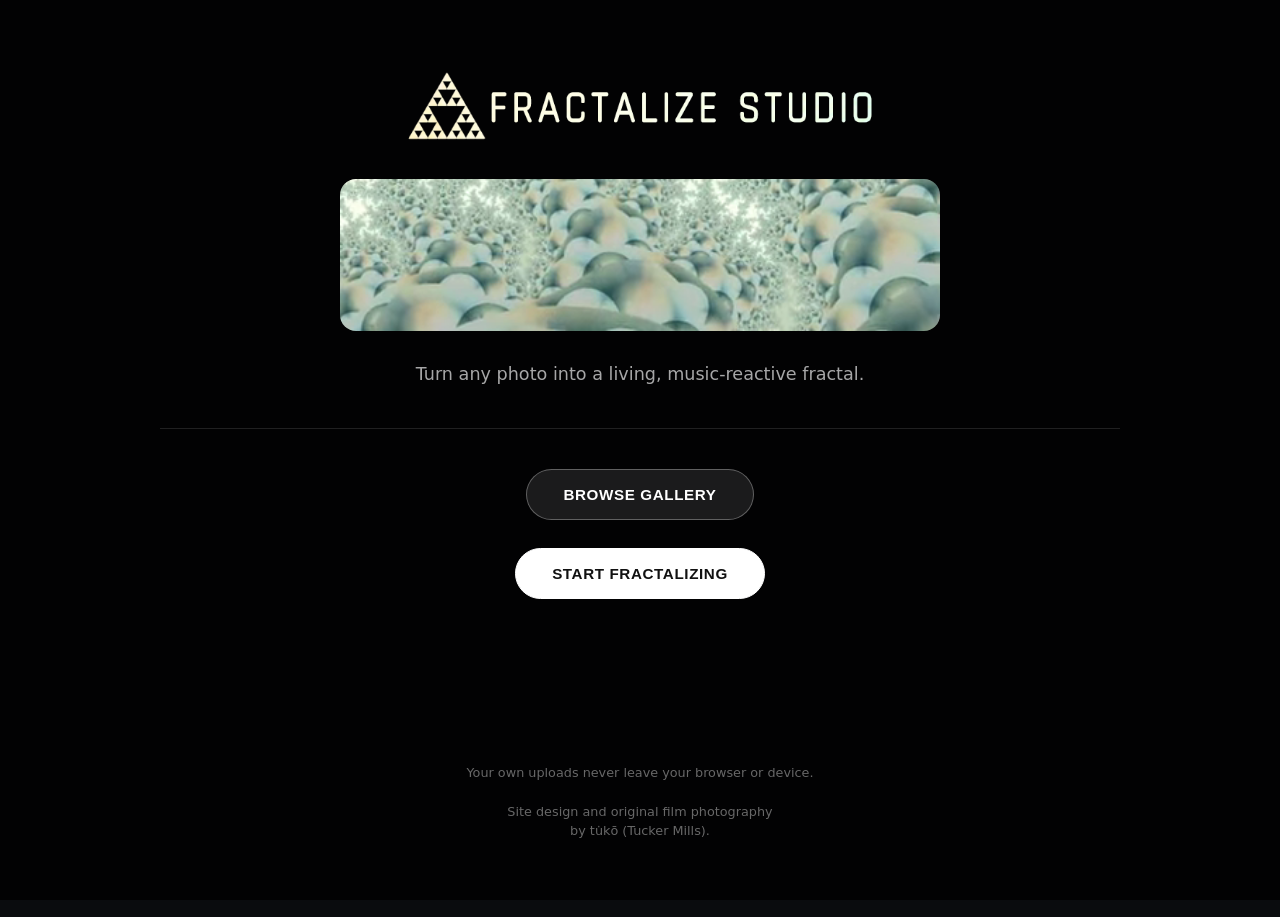
==== index.html @ 81f5b85e "Bump fractalize-core: fix tutorial spotlight hole click-blocking bug Co-Authored-By: Claude Sonnet 5" ====
<!DOCTYPE html>
<html lang="en">
<head>
  <meta charset="UTF-8">
  <meta name="viewport" content="width=device-width, initial-scale=1">
  <title>Fractalize Studio</title>
  <meta name="description" content="Turn any photo into a living, music-reactive fractal -- right in your browser.">
  <!-- ?v= cache-busts this page's own styles.css/app.js too, not just
       the fractalize-core submodule's -- both were serving stale
       browser/CDN-cached copies for up to Cache-Control's own 10min
       window after a deploy, same "chicken-and-egg" convention as
       FRACTAL_VERSION in fractalize-core.js: bumped to the current
       commit hash right before each commit that touches either file,
       so it's always one commit behind true HEAD. Worth revisiting
       once this page is more stable and shipping less often. -->
  <link rel="stylesheet" href="styles.css?v=b89acfc">
  <link rel="stylesheet" href="fractalize-core/fractalize-core.css?v=5270f76">
</head>
<body>
  <!-- Fixed full-viewport background -- doesn't animate on its own. Its
       currentTime is driven directly by scroll position instead (see
       app.js), so the fractal advances and rewinds through frames as
       the page scrolls up/down. No autoplay/loop attribute -- app.js
       does briefly play() + immediately pause() it once on load purely
       to prime iOS Safari's decoder (see that comment for why), which
       finishes well before a viewer would ever notice any motion.
       preload="auto" so the whole (short, all-keyframe -- see the
       source's own encoding notes) clip is available to scrub through
       immediately rather than only whatever's buffered so far. The
       80%-black layer above it keeps page text readable against what's
       still a busy, high-contrast image underneath. -->
  <!-- MP4/H.264 only, deliberately not paired with a WebM source like
       the other videos on this page -- the equivalent all-keyframe VP9
       encode (needed so every scroll-driven currentTime write below
       seeks instantly, not just this video's own autoplay/loop case)
       produced a file that Chrome silently refuses to seek in at all
       (currentTime writes are accepted but never take effect). H.264
       MP4 has no such issue and is natively supported everywhere this
       matters anyway, so there's no real fallback need here. -->
  <video class="page-bg-video" data-page-bg-video src="bg-fractal.mp4" muted playsinline preload="auto"></video>
  <div class="page-bg-overlay"></div>

  <!-- Appears once .hero-logo scrolls out of view (see app.js's
       IntersectionObserver) -- a compact reminder of what page you're
       on once the full hero (logo + banner + tagline) has scrolled
       past, same role tuckermills.com's own .site-header plays on its
       non-home pages (hidden on home there since the hero's own start
       buttons already cover navigation -- BROWSE GALLERY/START
       FRACTALIZING do the same job here). Same structural pattern as
       that header otherwise: a pill nav on desktop, collapsing to a
       hamburger dropdown below this page's own 600px breakpoint (see
       styles.css) -- just styled with fractalize.studio's own glass
       language instead of tuckermills.com's. -->
  <nav class="sticky-nav" data-sticky-nav>
    <div class="sticky-nav-inner">
      <span class="sticky-nav-title">FRACTALIZE STUDIO</span>

      <div class="site-nav" data-site-nav>
        <button type="button" class="site-nav-link" data-nav-link="start" aria-current="page">Start</button>
        <button type="button" class="site-nav-link" data-nav-link="gallery">Gallery</button>
      </div>

      <div class="site-nav-hamburger">
        <button type="button" class="site-nav-hamburger-toggle" data-nav-hamburger-toggle aria-haspopup="true" aria-expanded="false" aria-label="Menu">
          <svg xmlns="http://www.w3.org/2000/svg" viewBox="0 0 24 24" width="20px" height="20px" fill="none" stroke="#fff" stroke-width="2" stroke-linecap="round">
            <line x1="3" y1="6" x2="21" y2="6"/><line x1="3" y1="12" x2="21" y2="12"/><line x1="3" y1="18" x2="21" y2="18"/>
          </svg>
        </button>
        <ul class="site-nav-hamburger-menu" data-nav-hamburger-menu hidden>
          <li><button type="button" class="site-nav-link" data-nav-link="start" aria-current="page">Start</button></li>
          <li><button type="button" class="site-nav-link" data-nav-link="gallery">Gallery</button></li>
        </ul>
      </div>
    </div>

    <!-- A second, independent reminder locked directly beneath this
         bar (not overlapping its own text -- see its own comment in
         styles.css) -- shown only once BOTH the [data-live-audio-confirm]
         button above has scrolled fully out of view AND live audio is
         actually active (see app.js's own IntersectionObserver for
         this element), so the "live audio is on" state stays visible
         even once its own button is long since scrolled past. Reuses
         the same [data-audio-waveform] hook every other waveform
         meter on the page does -- see its own comment in styles.css
         for why its stroke reads black here instead of the shared
         loop's own white. -->
    <div class="sticky-audio-banner" data-sticky-audio-banner aria-hidden="true">
      <canvas class="fractal-audio-waveform" data-audio-waveform width="800" height="40"></canvas>
    </div>
  </nav>

  <!-- Everything belonging to the "Start" page -- BROWSE GALLERY hides
       this whole thing (see app.js's showPage) rather than just
       revealing .fractal-gallery alongside it, so the two never render
       at once (a visitor mid-way through START FRACTALIZING used to be
       able to open Gallery and land on both flows stacked together).
       The Gallery page below is the only sibling "page" right now;
       Start (the nav's own link back here, see index.html above) is
       the only way back. -->
  <div class="app-home" data-app-home>
    <!-- Positioned/sized entirely by app.js's updateStepConnector, since
         its two endpoints (➀ in .hero, ➁ in main) live in different
         containers with a disclosure panel that can be open or closed
         between them -- see .step-connector's own comment in styles.css. -->
    <div class="step-connector" data-step-connector hidden aria-hidden="true"></div>

    <header class="hero">
    <h1 class="hero-title"><img class="hero-logo" src="logo.png" alt="Fractalize Studio"></h1>
    <video class="hero-banner" autoplay loop muted playsinline>
      <source src="hero-banner.webm" type="video/webm">
      <source src="hero-banner.mp4" type="video/mp4">
    </video>
    <p class="hero-tagline">Turn any photo into a living, music-reactive fractal.</p>
    <hr class="section-divider">
    <!-- Always visible, above START FRACTALIZING -- unlike that flow,
         this isn't gated behind anything (not wired to anything yet
         either). Same shape as .hero-cta, secondary colors (reuses
         .action-btn-secondary, same composition pattern as a curated
         thumb's own two actions) since this isn't the page's primary
         action. -->
    <button type="button" class="hero-cta action-btn-secondary" data-browse-gallery>BROWSE GALLERY</button>
    <!-- The only live-audio entry point on this page now (an earlier
         always-visible checkbox card lower down was removed once this
         covered the same ground in a more guided way) -- resolve live
         audio FIRST, then pick a photo (see [data-pick-image]/
         .photo-collection below, both hidden until this flow reveals
         them), instead of browsing straight to one. Swaps places with
         the header just below it once clicked (see app.js) -- the
         button IS the entry point, so once .start-panel is open there's
         nothing left for it to do; the header names what's now open in
         its place instead. -->
    <button type="button" class="hero-cta" data-start-fractalizing aria-expanded="false" aria-controls="start-panel">START FRACTALIZING</button>
    <h2 class="start-fractalizing-header" data-start-fractalizing-header hidden>FRACTALIZE SETUP</h2>
    <!-- Shown/hidden together with the header above (see app.js) -- the
         first of two step lines in this flow, ➁ further down. Gets
         .is-current (bigger, white -- see styles.css) while step 1 is
         the one actually in progress -- stays that way through the
         live-audio grant itself, handed off to ➁ only once PICK YOUR
         IMAGE is actually clicked. -->
    <p class="start-fractalizing-step" data-start-fractalizing-step hidden>➀ Check your audio settings</p>
  </header>

  <main>
    <!-- Toggled open by .hero-cta above -- an inline disclosure panel
         (not a popup) so it reads as part of the page's own flow. Its
         own live-audio panel is wired via the exact same
         window.FractalizeCore.wireLiveAudioControls the fractal/
         visualizer's own settings panels use internally, so granting
         access here stays in sync with those (same shared stream) even
         though this is a separate control. The checkbox itself stays
         hidden -- [data-start-panel-live-audio-btn] below is the only
         thing a visitor actually clicks, and app.js drives the
         checkbox programmatically from it. -->
    <section id="start-panel" class="start-panel" data-start-panel hidden aria-label="Start fractalizing">
      <button type="button" class="action-btn start-panel-live-audio-btn" data-start-panel-live-audio-btn>Use Live Audio Input</button>
      <!-- Only shown once live audio is actually active -- toggled
           alongside .fractal-controls-audio-device below (see app.js's
           own liveaudiostatechange listener), not before, since there's
           nothing running yet to stop otherwise. Same secondary color
           treatment BROWSE GALLERY uses (composed the same way, see
           .action-btn-secondary in styles.css), sized like this panel's
           own .action-btn-secondary sibling below rather than that
           button's own larger .hero-cta scale -- this is an in-panel
           control, not the hero's own primary action. Unchecking the
           real checkbox (see app.js) is what actually stops the stream
           -- same shared disableLiveAudio path a real device
           disconnect or another panel's own stop already goes through,
           not a bespoke stop of its own. -->
      <button type="button" class="action-btn action-btn-secondary start-panel-stop-btn" data-start-panel-stop hidden>
        <svg xmlns="http://www.w3.org/2000/svg" height="18px" viewBox="0 -960 960 960" width="18px" fill="#fff"><path d="M320-320h320v-320H320v320ZM480-80q-83 0-156-31.5T197-197q-54-54-85.5-127T80-480q0-83 31.5-156T197-763q54-54 127-85.5T480-880q83 0 156 31.5T763-763q54 54 85.5 127T880-480q0 83-31.5 156T763-197q-54 54-127 85.5T480-80Zm0-80q134 0 227-93t93-227q0-134-93-227t-227-93q-134 0-227 93t-93 227q0 134 93 227t227 93Zm0-320Z"/></svg>
        Stop Live Audio
      </button>
      <p class="live-audio-help-step">① Enable live audio input for music-reactive mode.</p>
      <p class="live-audio-help-step">② Play music over speakers, or use a program like VB-CABLE to route input directly.</p>
      <div data-live-audio-panel>
        <input type="checkbox" data-toggle="liveAudio" hidden>
        <div class="fractal-controls-row fractal-controls-audio-device" hidden>
          <div class="fractal-audio-device-col">
            <label>Input device</label>
            <select class="fractal-controls-select" data-audio-device></select>
            <p class="fractal-controls-audio-status" data-audio-status></p>
          </div>
          <div class="fractal-audio-meter-col">
            <canvas class="fractal-audio-waveform" data-audio-waveform width="200" height="58"></canvas>
          </div>
        </div>
      </div>
      <button type="button" class="action-btn action-btn-secondary start-panel-skip-btn" data-start-panel-skip>Use Without Live Audio</button>
    </section>

    <!-- Shown standalone once PICK YOUR IMAGE is clicked, replacing
         .start-panel itself entirely (see app.js) -- a duplicate of
         that panel's own live-audio button (its text/color copied
         over once at that point, not kept live-synced afterward,
         since the flow's effectively locked in by then) rather than
         extracting the original out of its own card. Minimal margin
         (see styles.css) so ➀/➁ don't end up far apart.
         The canvas is the SAME [data-audio-waveform] hook every other
         waveform meter on the page uses -- fractalize-core.js's shared
         drawWaveforms loop discovers it automatically (it re-queries
         document.querySelectorAll every frame) and draws to it
         whenever live audio is actually active, with no wiring needed
         here. It only ever renders something when this button is
         already green (is-active), since that's the only case the
         loop is running by the time this button is reachable. Text
         moved into its own span since app.js can no longer just set
         the button's textContent directly -- that would wipe out the
         canvas as a sibling. -->
    <button type="button" class="hero-cta" data-live-audio-confirm hidden>
      <canvas class="fractal-audio-waveform" data-audio-waveform width="200" height="58" aria-hidden="true"></canvas>
      <span data-live-audio-confirm-label>Use Live Audio Input</span>
    </button>

    <!-- Shown/hidden together with the header/➀ above (see app.js) --
         underneath .start-panel, right from START FRACTALIZING itself,
         same as ➀: a persistent step-2 label, not gated behind
         finishing step 1 first. Same .start-fractalizing-step styling
         as ➀ so the two read as one matching pair. -->
    <p class="start-fractalizing-step" data-pick-image-step hidden>➁ Pick your image</p>
    <!-- Replaces the line above once "Use Live Audio Input" is clicked
         (see app.js) -- ➁'s own preview text simplifies to just the
         marker now that the row's real control (PICK YOUR IMAGE) is
         what actually names this step. The marker stays pinned to the
         row's own left edge (matching every other step line's own left
         alignment); the button stays centered like every other
         .hero-cta (margin:auto restored in styles.css, since the
         marker being absolutely positioned takes it out of flow rather
         than sharing normal flow with it). Revealing this instead of
         launching straight into a random fractal is what replaces that
         old placeholder behavior: the next step is picking a specific
         photo, not a random one. Stays visible once reached, same as
         ➀ above -- .is-done below (added once the button's own job is
         done) just fades the button out in place, keeping the row's
         height so the marker doesn't jump. -->
    <div class="pick-image-row" data-pick-image-row hidden>
      <p class="start-fractalizing-step" data-pick-image-marker aria-hidden="true">➁</p>
      <button type="button" class="hero-cta" data-pick-image>PICK YOUR IMAGE</button>
    </div>

    <!-- Hidden until [data-pick-image] above is clicked (see app.js) --
         browsing straight to a photo is a second, more deliberate path
         alongside the guided .start-panel flow above, not the page's
         first thing anymore. -->
    <div class="photo-collection" data-photo-collection hidden>
      <!-- Two panels, cross-fading rather than swapped in place -- a
           horizontal slide shipped first, but animated its own height
           alongside the slide itself (the two panels are rarely the
           same height), and that combination read as jumpy/awkward.
           Only one panel is ever [position:relative] (.is-active,
           toggled by app.js) at a time -- that's what makes it the one
           actually in normal flow, so the slider's own height already
           matches it with no JS measuring/animating a height property
           needed. The other stays rendered (see [data-catalog-expanded]
           below, no longer [hidden] itself) but [position:absolute],
           opacity:0 -- overlaid rather than contributing to layout, and
           clipped by .collection-slider's own overflow:hidden if it's
           taller than the active one. Both panels' own opacity
           transitions together, which is the crossfade -- height
           itself just snaps instantly the moment .is-active moves,
           since position isn't something CSS can animate. -->
      <div class="collection-slider" data-collection-slider>
        <div class="collection-slider-panel is-active" data-cards-panel>
          <!-- Card grid: cover photo, name, one-line description --
               shown first. Six collections' worth of photos all laid
               out in full at once (the old layout, one row per
               collection) made this section far too long to be a
               reasonable first landing spot; now only the collection
               actually clicked expands to its own full thumbnail grid,
               in the second panel. Entirely populated by app.js
               (renderCollectionCards), including "Your Uploads" itself,
               so its own cover/description reflect whatever's actually
               saved in IndexedDB right now rather than a static markup
               guess. -->
          <div class="collection-cards" data-collection-cards></div>
        </div>

        <div class="collection-slider-panel" data-expanded-panel>
          <!-- Expanded single-collection view -- this whole panel
               cross-fades into place once a card in the first one is
               actually clicked (see app.js's openUploadsCollection/
               openCuratedCollection). Only one of the two sections
               below is ever shown at a time: [data-uploads-catalog]
               specifically for "Your Uploads" (its own upload/delete
               wiring needs a fixed, always-in-DOM structure, so it's
               toggled here rather than torn down and rebuilt the way
               the curated one below is), [data-curated-expanded] for
               whichever curated collection was actually clicked
               (rebuilt fresh each time, since which one that is
               changes). -->
          <div data-catalog-expanded>
            <button type="button" class="catalog-back-btn" data-catalog-back>← All Collections</button>

            <section class="uploads-catalog" data-uploads-catalog hidden>
              <h2 class="catalog-heading" data-uploads-heading>Your Uploads</h2>
              <p class="uploads-catalog-note">Your own uploads never leave your browser or device.</p>
              <div class="catalog-row" data-uploads-row>
                <label class="catalog-thumb catalog-add-thumb" for="uploads-add-input" aria-label="Add photos">
                  <svg xmlns="http://www.w3.org/2000/svg" viewBox="0 -960 960 960" width="28px" height="28px" fill="#e3e3e3">
                    <path d="M440-440H200v-80h240v-240h80v240h240v80H520v240h-80v-240Z"/>
                  </svg>
                  <input type="file" id="uploads-add-input" accept="image/*" multiple data-uploads-add-input hidden>
                </label>
              </div>
            </section>

            <section class="catalog" data-curated-expanded hidden>
              <h2 class="catalog-heading" data-curated-expanded-heading></h2>
              <div class="catalog-row" data-curated-expanded-row></div>
            </section>
          </div>
        </div>
      </div>
    </div>
  </main>
  </div>

  <!-- BROWSE GALLERY's own destination (see app.js) -- a plain showcase
       of finished fractal art, unlike .photo-collection above (which
       picks a SOURCE photo to fractalize). Hidden until first opened,
       same as every other section on this page that isn't there from
       the start -- stays revealed afterward rather than hiding itself
       again once you scroll away, same "additive reveal" convention
       .photo-collection/.start-panel already use. -->
  <section class="fractal-gallery" data-fractal-gallery hidden>
    <h2 class="fractal-gallery-title">GALLERY</h2>
    <div class="fractal-gallery-list">
      <figure class="fractal-gallery-item">
        <figcaption class="fractal-gallery-item-title">CAMELLIA</figcaption>
        <img
          class="fractal-gallery-item-img"
          src="https://www.tuckermills.com/Images/Fractal%20Gallery/camellia-fractal-sample.png"
          alt="Camellia fractal sample"
          loading="lazy"
          decoding="async"
          data-gallery-img
          tabindex="0"
          role="button"
          aria-label="Open Camellia fractal sample full size"
        >
      </figure>
    </div>
  </section>

  <footer class="site-footer">
    <p>Your own uploads never leave your browser or device.<br><br>Site design and original film photography<br>by tu̇kō (Tucker Mills).</p>
  </footer>

  <!-- Tap-to-open preview: replaces the old always-visible small
       Fractal/Visualize buttons on each thumb (see app.js's
       openPhotoPreview/renderCuratedThumb/renderUploadThumb). A single
       shared overlay, reused for every thumb -- opened with whichever
       photo was actually tapped. Each action's own icon span starts
       empty; app.js fills it with FRACTAL_ICON/VISUALIZE_ICON at
       startup so the icon path data lives in one place, not duplicated
       here -- the label text sits outside that span so refilling the
       icon on startup never wipes it. -->
  <div class="photo-preview-overlay" data-photo-preview hidden>
    <div class="photo-preview-frame">
      <img class="photo-preview-img" data-photo-preview-img alt="">
      <button type="button" class="photo-preview-action photo-preview-action-top" data-photo-preview-fractal aria-label="Open as fractal">
        <span class="photo-preview-action-icon" data-photo-preview-fractal-icon></span>
        <span class="photo-preview-action-label">Fractalize</span>
      </button>
      <button type="button" class="photo-preview-action photo-preview-action-bottom" data-photo-preview-visualize aria-label="Visualize to music">
        <span class="photo-preview-action-icon" data-photo-preview-visualize-icon></span>
        <span class="photo-preview-action-label">Liquid Rippler</span>
      </button>
      <button type="button" class="photo-preview-close" data-photo-preview-close aria-label="Close preview">&times;</button>
    </div>
  </div>

  <!-- Gallery's own lightbox -- a plain full-size view, not the tap
       popup above (no Fractalize/Liquid Rippler actions here, since
       these ARE the finished fractal art, not a source photo to open
       either overlay on). Same backdrop-click-to-close pattern as
       every other overlay on this page. -->
  <div class="gallery-lightbox" data-gallery-lightbox hidden>
    <button type="button" class="gallery-lightbox-close" data-gallery-lightbox-close aria-label="Close">&times;</button>
    <img class="gallery-lightbox-img" data-gallery-lightbox-img alt="">
  </div>

  <script src="photo-catalog.js"></script>
  <script src="relay-config.js?v=1"></script>
  <script src="fractalize-core/fractalize-core.js?v=5270f76"></script>
  <script src="app.js?v=d47c5a4"></script>
</body>
</html>
---- styles.css ----
/* Fractalize Studio -- a standalone product, so its own look rather than
   a copy of tuckermills.com's. Kept close to the fractal engine's own
   dark-glass aesthetic (rgba(255,255,255,0.1) panels, translucent white
   borders) since that IS the product here -- the page around it should
   read as the same family, not a different app that happens to link to
   it. No webfont, matching this project's existing convention of relying
   on the OS/browser's own system-ui stack. */

* {
  box-sizing: border-box;
}

html {
  background: #0a0c0e;
}

/* No background-color of its OWN -- html's background above already
   covers the canvas as a fallback, and .page-bg-video/.page-bg-overlay
   (fixed, negative z-index, see below) need body to stay transparent:
   since html already declares a background explicitly, the HTML5
   canvas-background-propagation rule doesn't kick in, so a background
   set here would paint as an ordinary in-flow element background --
   which paints AFTER (on top of, hiding) any negative-z-index child of
   body, defeating the whole point of putting the scroll-scrubbed
   background behind everything else. */
html,
body {
  margin: 0;
  padding: 0;
  color: #fff;
}

body {
  font-family: system-ui, sans-serif;
  line-height: 1.5;
  padding: 0 20px;
  /* Sticky-footer layout: body is at least one viewport tall (dvh so
     mobile browser chrome doesn't cause a gap/overscroll), and the
     footer's auto top margin absorbs any leftover space. Short pages
     pin the footer to the window bottom; long pages just flow. */
  min-height: 100vh;
  min-height: 100dvh;
  display: flex;
  flex-direction: column;
}

a {
  color: #fff;
}

/* Scroll-scrubbed background (see app.js) -- fixed to the viewport so
   it stays put while the page itself scrolls over it, sitting at a
   negative z-index so it paints behind ordinary in-flow page content
   without needing to coordinate with any other z-index in this file
   (the sticky nav's 500, the fractal engine's own 3100 -- both still
   correctly land on top of a negative-z-index element regardless). */
.page-bg-video {
  position: fixed;
  inset: 0;
  z-index: -2;
  width: 100%;
  height: 100%;
  object-fit: cover;
}

/* Keeps page text readable over what's still a busy, high-contrast
   background image -- sits directly above the video, still behind
   every normal page element. */
.page-bg-overlay {
  position: fixed;
  inset: 0;
  z-index: -1;
  background: rgba(0, 0, 0, 0.8);
}

.hero {
  /* Same as main's own max-width below, not this box's old 720px --
     centered independently, two different widths meant two different
     left edges on any viewport wide enough for both to hit their cap,
     throwing off .start-fractalizing-header/.start-fractalizing-step's
     own left alignment against .start-panel's. Every child here still
     centers itself the same as before regardless (.hero-logo/
     .hero-banner both cap out well under 720px anyway, .hero-cta
     buttons via their own margin:auto) -- only the newly left-aligned
     text actually reaches further out now, on purpose. */
  max-width: 960px;
  margin: 0 auto;
  /* Top halved (was 96px) -- less space above the logo banner. */
  padding: 48px 0;
  text-align: center;
}

.hero-title {
  /* Up 30% (was 12px) -- more space between the logo and the animated
     banner below it. */
  margin: 0 0 15.6px;
}

/* Replaces the old gradient-text wordmark -- same 1280x300 aspect ratio
   as the source art, scaled down for the hero (clamp keeps it from
   both dwarfing the tagline on mobile and staying too small on a wide
   screen, same spirit as the text title's own clamp() sizing before
   it). */
.hero-logo {
  display: block;
  width: clamp(260px, 60vw, 520px);
  height: auto;
  margin: 0 auto;
}

/* An autoplaying, muted, looping video rather than an actual .gif --
   the source gif played forward-then-reverse (a "boomerang") encoded as
   a real animated GIF came out to 13MB; the identical-looking loop as
   H.264/VP9 video is under 1MB with no palette banding. Built by
   reversing the source clip and concatenating it after itself (ffmpeg
   -filter_complex "split, reverse one half, concat"), so it plays
   through once, plays back in reverse, and repeats via the video's own
   native loop -- no JS needed. */
.hero-banner {
  display: block;
  width: min(100%, 600px);
  /* Bottom up 50% (was 20px) -- more space below the logo banner,
     before the tagline. */
  margin: 0 auto 30px;
  border-radius: 16px;
}

.hero-tagline {
  margin: 0;
  font-size: 1.1rem;
  color: rgba(255, 255, 255, 0.65);
}

/* A plain <hr> reset to a single thin line -- no border-style/height of
   its own to fight with (the default UA <hr> is a 2px inset groove,
   wrong for this dark theme), just the one 1px top border, same
   translucent-white weight borders use throughout this file. */
.section-divider {
  height: 0;
  margin: 40px 0;
  border: none;
  border-top: 1px solid rgba(255, 255, 255, 0.12);
}

/* Same pill shape/color as .action-btn (see below), just bigger --
   this is the hero's own primary call to action, not one of two
   equal-weight choices the way the upload card's pair are. */
.hero-cta {
  appearance: none;
  -webkit-appearance: none;
  display: block;
  margin: 28px auto 0;
  border: 1px solid #fff;
  border-radius: 999px;
  background: #fff;
  color: #111;
  font-size: 0.95rem;
  font-weight: 700;
  letter-spacing: 0.04em;
  padding: 16px 36px;
  cursor: pointer;
  transition: background-color 0.2s ease, transform 0.1s ease;
}

.hero-cta:hover {
  background: rgba(255, 255, 255, 0.85);
}

.hero-cta:active {
  transform: scale(0.97);
}

/* display:block above otherwise beats the browser's own default
   [hidden]{display:none} UA rule at equal specificity -- re-assert it
   explicitly. Reachable via [data-start-fractalizing] itself (see
   index.html/app.js), toggled by script; BROWSE GALLERY reuses
   .hero-cta too but never carries [hidden]. */
.hero-cta[hidden] {
  display: none;
}

/* Swaps places with .hero-cta above once .start-panel opens (see
   app.js) -- margin-top 40px more than the button's own (68px vs
   28px), margin-bottom half what the gap below used to be (this used
   to just be .hero's own 48px bottom padding; 24px here now, the rest
   of that 48px still applies after .start-fractalizing-step below).
   Left-aligned, unlike everything else in this centered hero. No
   [hidden] override needed: unlike .hero-cta, nothing here sets its
   own `display`, so the browser's own [hidden]{display:none} already
   wins outright. scroll-margin-top matches .sticky-nav's own rendered
   height (~57px, rounded up) -- app.js's scrollIntoView({block:'start'})
   would otherwise land this flush with the true viewport top, right
   under that fixed bar (which is already visible by the time a scroll
   this size finishes, since .hero-logo above is long since scrolled
   out of view), hiding the very header it just scrolled to reveal. */
.start-fractalizing-header {
  margin: 68px 0 24px;
  text-align: left;
  scroll-margin-top: 72px;
  font-size: 1.3rem;
  font-weight: 700;
  letter-spacing: 0.04em;
  text-transform: uppercase;
  color: #fff;
}

/* Both of this flow's step lines share this class -- "➀ Check your
   audio settings" and "➁ Pick your image" (later just "➁", see
   .pick-image-row below) -- shown/hidden together (see app.js), both
   as soon as .start-panel opens, not gated behind finishing the other
   first. Left-aligned to match the header and .start-panel. */
.start-fractalizing-step {
  margin: 0;
  text-align: left;
  font-size: 0.95rem;
  color: rgba(255, 255, 255, 0.75);
  /* Matches .start-fractalizing-header's own fix -- app.js scrolls
     directly to ➀ once PICK YOUR IMAGE is clicked, and by then
     .sticky-nav (~57px tall) is already visible, fixed over the true
     viewport top. */
  scroll-margin-top: 72px;
}

/* ➀ specifically (not ➁'s own two forms, which share this same base
   class but live inside main, not .hero) -- it's always the LAST
   child of .hero whenever it's visible, so .hero's own 48px bottom
   padding (meant to give breathing room below whatever IS last there
   in the default, flow-closed state -- untouched on purpose) was
   stacking on top of .start-panel/[data-live-audio-confirm]'s own
   margin-top below, inflating that gap to 64px instead of the
   intended 16px. This negative margin cancels exactly that padding
   for this one case, leaving the gap below ➀ governed purely by
   whatever comes next's own margin-top, same as every other gap in
   this flow. */
[data-start-fractalizing-step] {
  margin-bottom: -48px;
}

/* Whichever step is the one actually in progress right now (see
   app.js) -- bigger and full-white instead of the dimmer default
   above, same idea a numbered wizard's own current-step highlight
   would use. */
.start-fractalizing-step.is-current {
  font-size: calc(0.95rem + 4px);
  color: #fff;
}

/* Added to ➀ once PICK YOUR IMAGE is clicked (see app.js), right
   alongside .is-current handing off to ➁ -- marks step 1 as actually
   finished, not just no-longer-current, in the same positive-state
   color the live-audio buttons use for their own "done" fill. */
.start-fractalizing-step.is-complete {
  color: #eee8ae;
}

/* Replaces [data-pick-image-step]'s full "➁ Pick your image" line once
   "Use Live Audio Input" is clicked (see app.js) -- the marker (reusing
   .start-fractalizing-step above, so .is-current applies here the same
   way) pinned to the row's own left edge, the button still centered
   the way every other .hero-cta is (margin:auto restored below, since
   the marker being absolutely positioned takes it out of flow rather
   than sharing normal flow with it). */
.pick-image-row {
  position: relative;
  /* No top margin of its own (was 28px) -- relies entirely on
     whatever precedes it (.start-panel or [data-live-audio-confirm],
     both 16px margin-bottom) collapsing through, so this gap matches
     every other 16px gap in this flow instead of winning out to 28px
     over that 16px in the collapse. */
  margin: 0;
}

.pick-image-row .start-fractalizing-step {
  position: absolute;
  left: 0;
  top: 50%;
  transform: translateY(-50%);
  margin: 0;
}

/* 36px top (60px, pulled back 24px) -- since .pick-image-row itself
   has no padding/border of its own, this collapses through the row's
   own top edge rather than growing the row's own box, so the marker
   beside it (absolutely positioned, sized to the row) shifts down
   along with the button instead of staying put while the button alone
   moves -- the whole row lands 36px further down, not just this
   button within it. */
.pick-image-row .hero-cta {
  margin: 36px auto 0;
}

/* Added once PICK YOUR IMAGE's own job is done (see app.js) --
   visibility, not [hidden]/display:none, so the row doesn't collapse
   out from under the marker sitting next to it (that marker is
   absolutely positioned, so it doesn't contribute any height of its
   own -- the button normally does). */
.pick-image-row .hero-cta.is-done {
  visibility: hidden;
  pointer-events: none;
}

/* Denotes progress between ➀ and whichever of ➁'s two forms is
   currently showing ([data-pick-image-step]'s full text, or the
   [data-pick-image-marker] alongside PICK YOUR IMAGE once "Use Live
   Audio Input" is clicked) -- only shown once both are simultaneously
   visible (see updateStepConnector in app.js, which also
   positions/sizes this: no ancestor here is a fixed size or shares one
   with both endpoints, so this is JS-measured against each line's own
   getBoundingClientRect() rather than a CSS-only span, and re-measured
   live whenever either endpoint's own size/visibility can change --
   .start-panel's own height while open, .is-current's bigger font,
   ➁'s own text/row swap). Runs from ➀'s own bottom edge to ➁'s own top
   edge, not edge-to-edge of the two lines' full height. Sits absolutely
   against the page itself (no positioned ancestor needed) since its
   two endpoints live in different containers (.hero vs main). */
.step-connector {
  position: absolute;
  width: 0;
  border-left: 2px dotted rgba(255, 255, 255, 0.35);
  pointer-events: none;
}

/* Fixed regardless of body's own side padding (position: fixed sizes
   against the viewport, not an ancestor's padding box) -- hidden by
   default and toggled by app.js's IntersectionObserver on .hero-logo,
   rather than a plain "always sticky" header, since a persistent bar
   sitting on top of the hero's own logo/banner would be redundant with
   what's already right there. */
.sticky-nav {
  position: fixed;
  top: 0;
  left: 0;
  right: 0;
  z-index: 500;
  display: flex;
  align-items: center;
  justify-content: center;
  padding: 16px 20px;
  background: rgba(10, 12, 14, 0.85);
  backdrop-filter: blur(10px);
  -webkit-backdrop-filter: blur(10px);
  border-bottom: 1px solid rgba(255, 255, 255, 0.1);
  opacity: 0;
  transform: translateY(-100%);
  transition: opacity 0.25s ease, transform 0.25s ease;
  pointer-events: none;
}

.sticky-nav.is-visible {
  opacity: 1;
  transform: translateY(0);
  /* The bar's only ever interactive now that it holds real nav links
     (previously just "FRACTALIZE STUDIO" text, so this never mattered)
     -- re-enable clicks once actually visible; the base rule's own
     none keeps it from intercepting anything while still faded/
     off-screen above. */
  pointer-events: auto;
}

/* Constrains the bar's own content to the same 960px column every
   other section on this page uses (see main below), rather than
   letting title/nav spread to the viewport's full width the way
   .sticky-nav itself (a fixed, edge-to-edge bar) needs to for its own
   background/blur to reach both edges. */
.sticky-nav-inner {
  display: flex;
  align-items: center;
  justify-content: space-between;
  gap: 16px;
  width: 100%;
  max-width: 960px;
  margin: 0 auto;
}

.sticky-nav-title {
  font-size: 1rem;
  font-weight: 700;
  letter-spacing: 0.06em;
  color: #fff;
  white-space: nowrap;
}

/* --- Site nav (pills on desktop, hamburger dropdown on mobile) -------- */
/* Same structural pattern as tuckermills.com's own header nav -- a
   row of pill links that collapses into a single hamburger button +
   dropdown below this page's one breakpoint -- styled with this page's
   own glass/pill language (.action-btn-secondary, the fractal
   toolbar's own buttons) instead of copying that site's look. */
.site-nav {
  display: flex;
  align-items: center;
  gap: 8px;
}

.site-nav-link {
  appearance: none;
  -webkit-appearance: none;
  border: 1px solid rgba(255, 255, 255, 0.3);
  border-radius: 999px;
  background: rgba(255, 255, 255, 0.1);
  color: #fff;
  font: inherit;
  font-size: 0.85rem;
  font-weight: 600;
  padding: 8px 16px;
  cursor: pointer;
  transition: background-color 0.2s ease;
}

.site-nav-link:hover {
  background: rgba(255, 255, 255, 0.2);
}

.site-nav-link[aria-current="page"] {
  border-color: #fff;
  background: rgba(255, 255, 255, 0.2);
}

.site-nav-hamburger {
  position: relative;
  display: none;
}

@media (max-width: 600px) {
  .site-nav {
    display: none;
  }

  .site-nav-hamburger {
    display: block;
  }
}

.site-nav-hamburger-toggle {
  appearance: none;
  -webkit-appearance: none;
  display: flex;
  align-items: center;
  justify-content: center;
  width: 36px;
  height: 36px;
  border: 1px solid rgba(255, 255, 255, 0.3);
  border-radius: 8px;
  background: rgba(255, 255, 255, 0.1);
  cursor: pointer;
  transition: background-color 0.2s ease;
}

.site-nav-hamburger-toggle:hover {
  background: rgba(255, 255, 255, 0.2);
}

/* Same glass-sheet language as the fractal toolbar/panels (see
   fractalize-core.css) rather than tuckermills.com's own flat, more
   opaque dropdown -- floats over whatever's scrolled beneath it. */
.site-nav-hamburger-menu {
  position: absolute;
  top: calc(100% + 8px);
  right: 0;
  min-width: 160px;
  list-style: none;
  margin: 0;
  padding: 6px;
  background: rgba(20, 20, 20, 0.92);
  backdrop-filter: blur(10px);
  -webkit-backdrop-filter: blur(10px);
  border: 1px solid rgba(255, 255, 255, 0.15);
  border-radius: 12px;
}

.site-nav-hamburger-menu .site-nav-link {
  display: block;
  width: 100%;
  border: none;
  border-radius: 8px;
  background: transparent;
  text-align: left;
  padding: 10px 12px;
}

.site-nav-hamburger-menu .site-nav-link:hover {
  background: rgba(255, 255, 255, 0.15);
}

.site-nav-hamburger-menu .site-nav-link[aria-current="page"] {
  background: rgba(255, 255, 255, 0.15);
}

.site-nav-hamburger-menu li + li {
  margin-top: 2px;
}

/* A second reminder riding directly below .sticky-nav (see its own
   comment in index.html) -- absolutely positioned against .sticky-nav
   itself (the nearest positioned ancestor) rather than a fixed sibling
   of its own, so it never needs to know that bar's own height
   (intrinsic, not a fixed px value) to line up flush against it.
   top:100% (not bottom:0, which used to sit this INSIDE the nav's own
   box, overlapping "FRACTALIZE STUDIO" itself since the nav is barely
   taller than this banner's own 24px) anchors its own top edge to the
   nav's bottom edge, so it extends downward from there instead --
   locked directly beneath the header, never over it. translateY(-100%)
   when hidden tucks it back up by its own height, out of view (behind
   the now-opaque nav, where it doesn't matter since opacity is 0 too)
   -- .is-visible (toggled by app.js) slides it down to its natural
   resting spot right below. Same positive-state-animated gradient the
   live-audio buttons themselves use (see that keyframes' own comment)
   -- no background-attachment:fixed here the way those buttons' own
   label patch needed, since there's no overlapping sibling of its own
   to stay in sync with. animation runs continuously regardless of
   .is-visible -- cheap (just a repainted gradient, no layout), and
   keeps it already mid-motion instead of restarting fresh every time
   it's revealed. */
.sticky-audio-banner {
  position: absolute;
  left: 0;
  right: 0;
  top: 100%;
  height: 24px;
  background: linear-gradient(-45deg, #b0d1ca, #9dced2, #e0e3c2, #b0d1ca);
  background-size: 400% 400%;
  animation: positive-state-animated 8s ease infinite;
  opacity: 0;
  transform: translateY(-100%);
  transition: opacity 0.25s ease, transform 0.25s ease;
  pointer-events: none;
  overflow: hidden;
}

.sticky-audio-banner.is-visible {
  opacity: 1;
  transform: translateY(0);
}

.sticky-audio-banner .fractal-audio-waveform {
  display: block;
  width: 100%;
  height: 100%;
  /* Same black-on-positive-state look the confirm button's own
     waveform uses -- see its own comment below. */
  filter: invert(1);
}

/* Used inside .start-panel only now (see below) -- an earlier
   always-visible checkbox card of its own, styled with this same
   class, was removed once .start-panel covered the same ground in a
   more guided way. */
.live-audio-help-step {
  margin: 0 0 8px;
  font-size: 0.9rem;
  color: rgba(255, 255, 255, 0.75);
}

.live-audio-help-step:last-of-type {
  margin-bottom: 18px;
}

main {
  max-width: 960px;
  margin: 0 auto 80px;
}

/* --- Buttons ---------------------------------------------------------- */
/* General-purpose pill buttons, not tied to any one section -- used by
   .start-panel's own two buttons and BROWSE GALLERY (composed with
   .hero-cta, see index.html) elsewhere in this file. */

.action-btn {
  appearance: none;
  -webkit-appearance: none;
  border: 1px solid #fff;
  border-radius: 999px;
  background: #fff;
  color: #111;
  font-size: 0.85rem;
  font-weight: 600;
  padding: 10px 18px;
  cursor: pointer;
  transition: background-color 0.2s ease, transform 0.1s ease;
}

.action-btn:hover {
  background: rgba(255, 255, 255, 0.85);
}

.action-btn:active {
  transform: scale(0.97);
}

.action-btn-secondary {
  background: rgba(255, 255, 255, 0.1);
  color: #fff;
  border-color: rgba(255, 255, 255, 0.3);
}

.action-btn-secondary:hover {
  background: rgba(255, 255, 255, 0.2);
}

/* --- Your uploads ------------------------------------------------------- */
/* Reuses .catalog-heading/.catalog-row/.catalog-thumb/.thumb-action below
   verbatim (a grid of thumbnails is a grid of thumbnails, whether the
   src is a curated URL or a blob: URL from IndexedDB), plus its own
   .catalog-add-thumb (also below) for the row's first, permanent "add
   photos" tile -- this page's one upload entry point now (see
   index.html). Only its own bottom margin needed, matching .catalog's,
   to keep the same rhythm of spacing before the curated catalog
   starts. */
.uploads-catalog {
  margin-bottom: 64px;
}

/* --- Curated catalog -------------------------------------------------- */

.catalog-heading {
  font-size: 1.1rem;
  font-weight: 600;
  color: rgba(255, 255, 255, 0.85);
  margin: 0 0 24px;
}

/* Scoped to the Your Uploads heading specifically (not the shared
   .catalog-heading class -- Tuko's Photography's own copy has no note
   under it) -- tighter bottom margin since .uploads-catalog-note now
   sits directly beneath it, carrying its own margin-bottom instead.
   scroll-margin-top matches .start-fractalizing-header's own fix for
   the same reason: app.js scrolls here on PICK YOUR IMAGE, and by then
   .sticky-nav (~57px tall) is already visible, fixed over the true
   viewport top. */
[data-uploads-heading] {
  margin-bottom: 4px;
  scroll-margin-top: 72px;
}

/* Same claim the footer already makes, repeated here since a visitor
   may never scroll that far -- same dim, small treatment as that
   footer text. */
.uploads-catalog-note {
  margin: 0 0 20px;
  font-size: 0.8rem;
  color: rgba(255, 255, 255, 0.4);
}

/* --- Collection cards -> expanded view ---------------------------------- */
/* Landing spot once PICK YOUR IMAGE reveals .photo-collection -- one card
   per collection (cover photo, name, description), rather than every
   collection's own full row of thumbs all at once (too long a scroll with
   six collections' worth of photos). Only the collection actually clicked
   expands to its own full grid -- see .collection-slider below for how. */

/* Two panels (the card grid, then [data-catalog-expanded]), cross-fading
   rather than swapped in place -- position:relative here is what gives
   the absolutely-positioned inactive panel below something to overlay;
   overflow:hidden clips it if it's taller than whichever is active.
   Scroll target once a card (or "All Collections") is clicked (see
   app.js) -- matches every other scroll-margin-top fix in this file,
   for the same reason: .sticky-nav is already visible by the time that
   scroll finishes. */
[data-collection-slider] {
  position: relative;
  overflow: hidden;
  scroll-margin-top: 72px;
}

/* Inactive by default -- absolutely positioned (out of flow, so it
   doesn't affect the slider's own height) and transparent. .is-active
   below (toggled by app.js) is what actually promotes one to
   position:relative, putting it back in normal flow -- since that's
   the only panel now contributing to layout, the slider's own height
   already matches it with no JS measuring a height property needed.
   That promotion happens instantly (position isn't something CSS can
   transition), right as the opacity fade starts -- only the crossfade
   itself animates, not the height. pointer-events:none keeps the
   invisible one from intercepting clicks meant for whatever's under/
   around it. */
.collection-slider-panel {
  position: absolute;
  top: 0;
  left: 0;
  width: 100%;
  opacity: 0;
  transition: opacity 0.3s ease;
  pointer-events: none;
}

.collection-slider-panel.is-active {
  position: relative;
  opacity: 1;
  pointer-events: auto;
}

.collection-cards {
  display: grid;
  grid-template-columns: repeat(auto-fill, minmax(160px, 1fr));
  gap: 16px;
  margin-bottom: 64px;
}

.collection-card {
  appearance: none;
  -webkit-appearance: none;
  display: block;
  width: 100%;
  padding: 0;
  text-align: left;
  border: 1px solid rgba(255, 255, 255, 0.08);
  border-radius: 12px;
  background: rgba(255, 255, 255, 0.03);
  overflow: hidden;
  cursor: pointer;
  transition: border-color 0.2s ease, background-color 0.2s ease;
}

.collection-card:hover {
  border-color: rgba(255, 255, 255, 0.3);
  background: rgba(255, 255, 255, 0.06);
}

.collection-card-cover {
  aspect-ratio: 1;
  background: rgba(255, 255, 255, 0.06);
}

.collection-card-cover img {
  width: 100%;
  height: 100%;
  object-fit: cover;
  display: block;
}

/* Your Uploads before anything's actually been added yet -- the same
   "+" invitation .catalog-add-thumb itself uses below, filling this
   card's own cover slot instead of a whole dedicated tile. */
.collection-card-cover.is-empty {
  display: flex;
  align-items: center;
  justify-content: center;
}

.collection-card-cover-empty {
  font-size: 2rem;
  line-height: 1;
  color: rgba(255, 255, 255, 0.3);
}

.collection-card-name {
  margin: 12px 12px 2px;
  font-size: 0.95rem;
  font-weight: 600;
  color: #fff;
}

.collection-card-description {
  margin: 0 12px 12px;
  font-size: 0.78rem;
  color: rgba(255, 255, 255, 0.5);
}

.catalog-back-btn {
  appearance: none;
  -webkit-appearance: none;
  display: block;
  background: none;
  border: none;
  padding: 0;
  margin-bottom: 24px;
  color: rgba(255, 255, 255, 0.7);
  font-size: 0.85rem;
  font-weight: 600;
  text-decoration: underline;
  cursor: pointer;
}

.catalog-back-btn:hover {
  color: #fff;
}

.catalog-row {
  display: grid;
  grid-template-columns: repeat(auto-fill, minmax(120px, 1fr));
  gap: 12px;
}

.catalog-thumb {
  position: relative;
  aspect-ratio: 1;
  border-radius: 12px;
  overflow: hidden;
  background: rgba(255, 255, 255, 0.06);
  border: 1px solid rgba(255, 255, 255, 0.08);
}

.catalog-thumb img {
  width: 100%;
  height: 100%;
  object-fit: cover;
  display: block;
  cursor: pointer;
}

/* Uploads-only: the one action that isn't "tap the image to preview it"
   (see openPhotoPreview in app.js), so it stays a small standalone button
   in the corner rather than living inside the preview popup. */
.catalog-thumb-delete {
  position: absolute;
  top: 6px;
  right: 6px;
}

.thumb-action {
  appearance: none;
  -webkit-appearance: none;
  width: 30px;
  height: 30px;
  display: flex;
  align-items: center;
  justify-content: center;
  border: none;
  border-radius: 50%;
  background: rgba(255, 255, 255, 0.9);
  cursor: pointer;
  transition: background-color 0.2s ease;
}

.thumb-action:hover {
  background: #fff;
}

/* .catalog-thumb above gives this its size/shape (aspect-ratio, radius,
   overflow) -- these override its plain-fill look with a dashed "empty
   dropzone" treatment instead. Always the row's first tile (see
   index.html), a <label> wrapping its own hidden file input (accept
   multiple) so clicking it opens the file picker with no JS wiring
   needed for that part. */
.catalog-add-thumb {
  display: flex;
  align-items: center;
  justify-content: center;
  border: 2px dashed rgba(255, 255, 255, 0.25);
  background: rgba(255, 255, 255, 0.03);
  cursor: pointer;
  transition: border-color 0.2s ease, background-color 0.2s ease;
}

.catalog-add-thumb:hover {
  border-color: rgba(255, 255, 255, 0.6);
  background: rgba(255, 255, 255, 0.06);
}

.catalog-add-thumb svg {
  opacity: 0.8;
}

/* --- Photo preview popup ------------------------------------------------ */
/* Tap-to-open replacement for the old always-visible small Fractal/
   Visualize buttons on each thumb -- see openPhotoPreview and the
   rewritten renderCuratedThumb/renderUploadThumb in app.js. One shared
   overlay reused for every thumb; z-index sits above .sticky-nav's own
   500 but below the fractal engine's own 3100, since the two are never
   open at the same time regardless. */
.photo-preview-overlay {
  position: fixed;
  inset: 0;
  z-index: 2000;
  display: flex;
  align-items: center;
  justify-content: center;
  padding: 24px;
  background: rgba(0, 0, 0, 0.85);
}

/* display:flex above otherwise beats the browser's own default
   [hidden]{display:none} UA rule at equal specificity -- re-assert it
   explicitly, same fix .hero-cta[hidden]/.start-panel-stop-btn[hidden]
   above use for the same reason. */
.photo-preview-overlay[hidden] {
  display: none;
}

.photo-preview-frame {
  position: relative;
  /* Bounded by vh too, not just vw -- being square, an image sized off
     width alone would overflow the top/bottom edge on any viewport
     short enough that 90vw exceeds 100vh (a wide/short window, not just
     narrow/tall mobile). */
  width: min(90vw, 90vh, 480px);
  aspect-ratio: 1;
  border-radius: 16px;
  overflow: hidden;
  background: rgba(255, 255, 255, 0.06);
}

.photo-preview-img {
  width: 100%;
  height: 100%;
  object-fit: cover;
  display: block;
}

/* Each half is its own full-width tap target -- 60%-black over the
   image per the spec, brightening slightly on hover as the only
   affordance that it's tappable (matches .thumb-action's own hover
   treatment elsewhere in this file). */
.photo-preview-action {
  appearance: none;
  -webkit-appearance: none;
  position: absolute;
  left: 0;
  right: 0;
  height: 50%;
  display: flex;
  flex-direction: column;
  align-items: center;
  justify-content: center;
  gap: 8px;
  border: none;
  background: rgba(0, 0, 0, 0.6);
  cursor: pointer;
  transition: background-color 0.2s ease;
}

.photo-preview-action:hover {
  background: rgba(0, 0, 0, 0.72);
}

.photo-preview-action-top {
  top: 0;
  /* Marks the split between the two tap zones -- lives on the top
     half's own bottom edge (exactly the frame's midline, since both
     halves are each exactly 50% tall) rather than a separate element,
     so it never needs its own positioning. */
  border-bottom: 1px solid rgba(255, 255, 255, 0.6);
}

.photo-preview-action-bottom {
  bottom: 0;
}

/* Overrides FRACTAL_ICON/VISUALIZE_ICON's own inline fill="#111" --
   app.js injects those strings as-is (see index.html's own comment) so
   their path data stays in one place; a presentation attribute like
   that carries no real specificity and loses to this rule. */
.photo-preview-action svg {
  width: 48px;
  height: 48px;
  fill: #fff;
}

.photo-preview-action-label {
  color: #fff;
  font-size: 0.85rem;
  font-weight: 600;
  letter-spacing: 0.02em;
}

/* Sits after the two action buttons in the DOM (see index.html) so it
   paints above their full-half tap targets despite all three sharing
   the same z-index:auto stacking context. */
.photo-preview-close {
  appearance: none;
  -webkit-appearance: none;
  position: absolute;
  top: 10px;
  right: 10px;
  width: 36px;
  height: 36px;
  display: flex;
  align-items: center;
  justify-content: center;
  border: none;
  border-radius: 50%;
  background: rgba(0, 0, 0, 0.6);
  color: #fff;
  font-size: 26px;
  line-height: 1;
  cursor: pointer;
  transition: background-color 0.2s ease;
}

.photo-preview-close:hover {
  background: rgba(0, 0, 0, 0.8);
}

/* --- "Start fractalizing" panel ----------------------------------------- */
/* An inline disclosure, not a popup -- toggled open by .hero-cta, sits
   right above .uploads-catalog in the page's own flow (see index.html).
   No width override of its own, same as .uploads-catalog/.catalog
   below -- a plain child of main, full width. The same faint-fill card
   treatment an earlier always-visible live-audio checkbox card used,
   just because it reads well here too, not because this is layered
   above anything (no position/z-index needed either). */
.start-panel {
  /* Flat 16px both sides now (top was 4.8px, bottom was still the
     original 32px -- never actually touched by the "reduce to 16px"
     request two rounds ago, which only meant to hit the top). Matches
     [data-live-audio-confirm]'s own margin below, so the gap from ➀
     down to whichever of the two (panel, then later that button) is
     showing, and the gap from there down to ➁, all land on the same
     16px regardless of which stage of the flow it is. */
  margin: 16px 0;
  padding: 20px 24px;
  border-radius: 16px;
  background: rgba(255, 255, 255, 0.03);
  border: 1px solid rgba(255, 255, 255, 0.08);
}

.start-panel-live-audio-btn,
.start-panel-skip-btn {
  display: block;
  width: 100%;
  text-align: center;
}

.start-panel-live-audio-btn {
  margin-bottom: 16px;
}

/* Green/blue/yellow sampled directly from .hero-banner's own footage
   (a canvas-sampled average of each hue's most saturated pixels across
   several frames, the blue then lightened to match the other two's own
   lightness -- the real sampled blue was much darker, which would have
   fought #111 text's own contrast partway through the cycle). Slides
   through a 400%-oversized copy of itself rather than animating the
   gradient's own colors directly (not something CSS can do) --
   background-position 0%->100%->0% on that oversized layer reads as
   continuous, directionless drift, and returns to its own exact
   starting value every loop, so `infinite` restarts with no visible
   jump. */
@keyframes positive-state-animated {
  0% {
    background-position: 0% 50%;
  }
  50% {
    background-position: 100% 50%;
  }
  100% {
    background-position: 0% 50%;
  }
}

/* Set once live audio is actually granted (see app.js's
   liveaudiostatechange listener, which only ever fires this once a
   real grant lands, never just on click) -- a clear "already on"
   signal replacing the button's own default white pill look, now
   animated (see positive-state-animated above) rather than a flat
   fill -- part of making the page read as more alive while a live
   session is actually running. Text stays #111, the same weight the
   white default already relies on for contrast -- every stop in the
   gradient is light enough to keep that working throughout the loop,
   not just at rest. border-color: transparent instead of matching the
   fill (there's no one fill color to match anymore) -- same net
   effect, an invisible border seam. */
.start-panel-live-audio-btn.is-active {
  background: linear-gradient(-45deg, #b0d1ca, #9dced2, #e0e3c2, #b0d1ca);
  background-size: 400% 400%;
  animation: positive-state-animated 8s ease infinite;
  border-color: transparent;
  /* Same list .hero-cta/.action-btn already declare, plus filter --
     :hover below only adds filter, but transition is a shorthand (the
     more specific rule here would otherwise replace the base classes'
     own list outright, not merge into it), so the other two need
     repeating here to keep working. */
  transition: background-color 0.2s ease, transform 0.1s ease, filter 0.2s ease;
}

/* A flat #d1cc99 used to replace the gradient outright on hover here --
   swapped a still-image in for a moving one, so the animation visibly
   froze for as long as the cursor stayed put. brightness() instead
   darkens the ALREADY-ANIMATING gradient in place (a post-process over
   the whole rendered element, gradient included) -- it keeps drifting
   under the cursor, just dimmed, rather than pausing. */
.start-panel-live-audio-btn.is-active:hover {
  filter: brightness(0.85);
}

/* Icon + "Stop Live Audio" side by side, centered -- .action-btn itself
   has no display/gap of its own to handle that (its other use,
   .start-panel-skip-btn, is text-only). Full width and bottom margin
   match its two siblings in this panel (.start-panel-live-audio-btn/
   .start-panel-skip-btn), even though it isn't one of the selectors
   those set that on -- kept as its own rule since this button also
   needs the flex/gap those two never do. */
.start-panel-stop-btn {
  display: flex;
  align-items: center;
  justify-content: center;
  gap: 8px;
  width: 100%;
  margin: 0 0 16px;
}

/* display:flex above otherwise beats the browser's own default
   [hidden]{display:none} UA rule at equal specificity -- re-assert it
   explicitly, same fix .hero-cta[hidden] below uses for the same
   reason. */
.start-panel-stop-btn[hidden] {
  display: none;
}

/* The two instruction lines sit between the two buttons rather than
   using .live-audio-help-step's own trailing margin (meant for a
   checkbox row directly after, not another full-width button several
   elements later). */
.start-panel .live-audio-help-step {
  margin: 0 0 8px;
}

.start-panel .live-audio-help-step:last-of-type {
  margin-bottom: 20px;
}

.start-panel-skip-btn {
  margin-top: 20px;
}

/* Added once "Start Live Audio Input" is actually clicked (see app.js)
   -- .action-btn/.action-btn-secondary's own pill styling no longer
   fits once [data-pick-image] appears as the panel's real next step;
   this keeps the same button (same text, same click behavior) but
   reads as a lesser, skip-this-step option instead of an equal-weight
   choice. Higher specificity than .action-btn-secondary above wins
   regardless of source order, so no !important needed. */
.start-panel-skip-btn.is-link {
  appearance: none;
  -webkit-appearance: none;
  background: none;
  border: none;
  padding: 0;
  color: rgba(255, 255, 255, 0.7);
  font-size: 0.85rem;
  font-weight: 600;
  text-decoration: underline;
}

.start-panel-skip-btn.is-link:hover {
  background: none;
  color: #fff;
}

/* Shown in .start-panel's own place once PICK YOUR IMAGE is actually
   clicked (see app.js's closeStartPanel, which hides the panel
   entirely at that point) -- a duplicate of the panel's own live-audio
   button, standalone rather than inside that panel's card. Full width
   (unlike every other auto-width .hero-cta) so the waveform canvas
   below has real room to read. Margin is 1.6px's own value (already
   an 80% cut from the original 8px) cut by 80% again (0.32px) -- was
   already the minimal gap keeping ➀/➁ from ending up far apart with
   this in between; this pulls them closer still. position/overflow
   here (not on .hero-cta generally) are for the waveform canvas
   below: relative gives it something to anchor against, hidden clips
   it to this button's own pill shape instead of letting it show
   square corners underneath. */
[data-live-audio-confirm] {
  position: relative;
  overflow: hidden;
  width: 100%;
  /* Set to a flat 16px (was 0.32px) on both sides -- matches
     .start-panel's own top margin above (this button takes that
     panel's place once PICK YOUR IMAGE is clicked) and gives ➁'s own
     line below the same 16px breathing room. */
  margin: 16px 0;
}

/* Same "already on" look .start-panel-live-audio-btn.is-active above
   uses (including the positive-state-animated gradient itself),
   duplicated here rather than shared -- this button isn't a
   .start-panel-live-audio-btn, so that selector doesn't reach it.
   background-attachment: fixed (not needed on that other button, which
   has no overlapping child of its own to line up with) is what makes
   this one and its own label below -- see that rule's comment --
   sample the exact same gradient layer, positioned against the
   viewport instead of each element's own, differently-sized box, so
   the label's patch reads as a true continuation of what's under it
   instead of a visibly separate rectangle drifting out of step. */
[data-live-audio-confirm].is-active {
  background: linear-gradient(-45deg, #b0d1ca, #9dced2, #e0e3c2, #b0d1ca);
  background-size: 400% 400%;
  background-attachment: fixed;
  animation: positive-state-animated 8s ease infinite;
  border-color: transparent;
  /* Same reasoning as .start-panel-live-audio-btn.is-active's own
     comment -- repeats the base classes' own transition list (a
     shorthand, so the more specific rule here would otherwise replace
     it outright) plus filter, for the smooth hover darken below. */
  transition: background-color 0.2s ease, transform 0.1s ease, filter 0.2s ease;
}

/* Same reasoning as .start-panel-live-audio-btn.is-active:hover's own
   comment -- brightness() darkens the already-animating gradient in
   place instead of swapping a static color in over it, so it keeps
   drifting under the cursor rather than freezing. A single post-
   process filter over the whole rendered element, so it reaches the
   waveform canvas and the label's own patch underneath too (both keep
   their own separate filter/background unchanged -- this just darkens
   the finished, composited result) -- no separate hover rule needed
   for the label anymore the way its own background needed one before,
   just to stay matched to this same darkening. */
[data-live-audio-confirm].is-active:hover {
  filter: brightness(0.85);
}

/* The live waveform meter, drawn directly onto this button (see its
   own [data-audio-waveform] hook and comment in index.html) rather
   than sitting in a card above/below it. Absolutely positioned to
   cover the button's full padding box -- position:absolute here lands
   it above the button's own in-flow text in paint order regardless of
   DOM order (a positioned box with z-index:auto always paints above
   in-flow content within the same stacking context), so the label
   below still needs its own z-index to reliably win back the top
   layer. Faded down so the trace reads as texture behind the text,
   not competing with it; pointer-events:none so it never intercepts
   the button's own click. filter:invert(1) turns the shared
   drawWaveforms loop's own hardcoded white stroke black, to match
   this button's own #111 text -- a pure CSS fix scoped to just this
   canvas, rather than touching fractalize-core.js's shared drawing
   code (which the audio-device panel's own meter elsewhere on the
   page still relies on staying white). invert only affects RGB,
   leaving the canvas's own transparent background (alpha) untouched.
   The sticky banner's canvas below reuses this same trick, for the
   same reason. */
[data-live-audio-confirm] .fractal-audio-waveform {
  position: absolute;
  inset: 0;
  width: 100%;
  height: 100%;
  opacity: 0.4;
  filter: invert(1);
  pointer-events: none;
}

/* Wins back the top layer over the waveform canvas above -- a
   positioned descendant with z-index:auto/0 always paints above
   in-flow content in the same stacking context, so without this the
   canvas (itself positioned) would cover the text even though it
   comes first in the DOM. */
[data-live-audio-confirm-label] {
  position: relative;
  z-index: 1;
}

/* Only in the active ("Live Audio In Use") state -- the inactive
   label ("Use Live Audio Input") sits on a white, waveform-free
   button, so it has nothing to block. A solid positive-state
   background here (matching the button's own .is-active fill) paints
   over the waveform trace directly behind the text's own line box,
   so the moving line never cuts through the letters themselves --
   everywhere else on the button the trace still shows through. */
/* Same positive-state-animated gradient the button itself uses (see
   its own comment above), including background-attachment: fixed --
   with matching background-size and the same animation running in
   phase (same class toggle, same moment, same keyframes/duration),
   that makes this patch sample the exact same gradient layer, at the
   exact same viewport-relative position, as the button underneath it
   -- a true continuation of it rather than a visibly separate
   rectangle drifting out of step. */
[data-live-audio-confirm].is-active [data-live-audio-confirm-label] {
  background: linear-gradient(-45deg, #b0d1ca, #9dced2, #e0e3c2, #b0d1ca);
  background-size: 400% 400%;
  background-attachment: fixed;
  animation: positive-state-animated 8s ease infinite;
}

/* --- Gallery page (BROWSE GALLERY's own destination) ------------------ */
/* A plain showcase, deliberately simpler than .catalog above (no
   thumb-actions, no fractalize/visualize wiring) -- each entry is just
   its own title followed by its image, stacked. Same 960px column as
   main. */
.fractal-gallery {
  max-width: 960px;
  margin: 0 auto 80px;
  /* Real padding, not just scroll-margin-top (compare
     .start-fractalizing-header/[data-uploads-heading]'s own, which get
     away with scroll-margin-top alone) -- .app-home is hidden by the
     time this is on screen (see app.js's showPage), so this section is
     the very first thing in document flow with nothing scrollable
     above it. scroll-margin-top can't create clearance the page has no
     room to scroll into; only real padding-top can push this content
     down clear of .sticky-nav (~57px tall, always visible on this page
     now) regardless of scroll position. Transitions alongside the
     banner's own 0.25s fade below so a mid-visit state change (a
     device disconnecting, say) doesn't make the title jump instantly. */
  padding-top: 72px;
  transition: padding-top 0.25s ease;
}

/* .has-audio-banner (toggled by app.js's updateStickyAudioBanner
   alongside .sticky-audio-banner's own is-visible, see index.html's
   comment on that element) means the banner is riding directly below
   .sticky-nav right now -- its own 24px extends the chrome height
   .fractal-gallery's base padding-top above already clears, so this
   page's title would otherwise sit half-hidden underneath it. Scoped
   to body, not this class alone, so a future page with the same
   "first thing in document flow" padding-top problem (see that rule's
   own comment) only needs to add its own selector here, not repeat
   this whole mechanism. */
body.has-audio-banner .fractal-gallery {
  padding-top: 96px;
}

.fractal-gallery-title {
  text-align: left;
  font-size: 2rem;
  font-weight: 700;
  letter-spacing: 0.04em;
  text-transform: uppercase;
  color: #fff;
  margin: 0 0 32px;
}

.fractal-gallery-list {
  display: flex;
  flex-direction: column;
  gap: 40px;
}

.fractal-gallery-item {
  margin: 0;
}

.fractal-gallery-item-title {
  text-align: left;
  font-size: 1rem;
  font-weight: 700;
  letter-spacing: 0.06em;
  text-transform: uppercase;
  color: rgba(255, 255, 255, 0.85);
  margin: 0 0 12px;
}

.fractal-gallery-item-img {
  display: block;
  width: 100%;
  /* 25% max-width on desktop, up to 80% on mobile (see the 600px
     override below) -- these are samples to admire, not full-bleed
     hero art, so they stay modestly sized even at their cap. */
  max-width: 25%;
  height: auto;
  border-radius: 12px;
  cursor: pointer;
  transition: opacity 0.2s ease;
}

.fractal-gallery-item-img:hover {
  opacity: 0.9;
}

@media (max-width: 600px) {
  .fractal-gallery-item-img {
    max-width: 80%;
  }
}

/* --- Gallery lightbox --------------------------------------------------- */
/* Full-size view for a tapped gallery image -- no fractalize/visualize
   actions (unlike .photo-preview-overlay above), since these ARE the
   finished art already. Same fixed/centered/backdrop-click-to-close
   shell as that overlay, object-fit: contain instead of cover since
   there's no fixed frame to crop into here. */
.gallery-lightbox {
  position: fixed;
  inset: 0;
  z-index: 2000;
  display: flex;
  align-items: center;
  justify-content: center;
  padding: 24px;
  background: rgba(0, 0, 0, 0.85);
}

.gallery-lightbox[hidden] {
  display: none;
}

.gallery-lightbox-img {
  max-width: 100%;
  max-height: 100%;
  object-fit: contain;
  border-radius: 8px;
}

.gallery-lightbox-close {
  appearance: none;
  -webkit-appearance: none;
  position: absolute;
  top: 20px;
  right: 20px;
  width: 44px;
  height: 44px;
  display: flex;
  align-items: center;
  justify-content: center;
  border: 1px solid rgba(255, 255, 255, 0.3);
  border-radius: 50%;
  background: rgba(20, 20, 20, 0.78);
  backdrop-filter: blur(10px);
  -webkit-backdrop-filter: blur(10px);
  color: #fff;
  font-size: 1.6rem;
  line-height: 1;
  cursor: pointer;
  transition: background-color 0.2s ease;
}

.gallery-lightbox-close:hover {
  background: rgba(20, 20, 20, 0.92);
}

/* --- Footer ----------------------------------------------------------- */

.site-footer {
  max-width: 720px;
  margin: auto auto 0;
  width: 100%;
  box-sizing: border-box;
  padding: 24px 0 64px;
  text-align: center;
  font-size: 0.8rem;
  color: rgba(255, 255, 255, 0.4);
}

@media (max-width: 600px) {
  .hero {
    /* Top halved too (was 64px), same as the base rule above -- keeps
       this smaller than the desktop value, as it was before. */
    padding: 32px 0;
  }
}
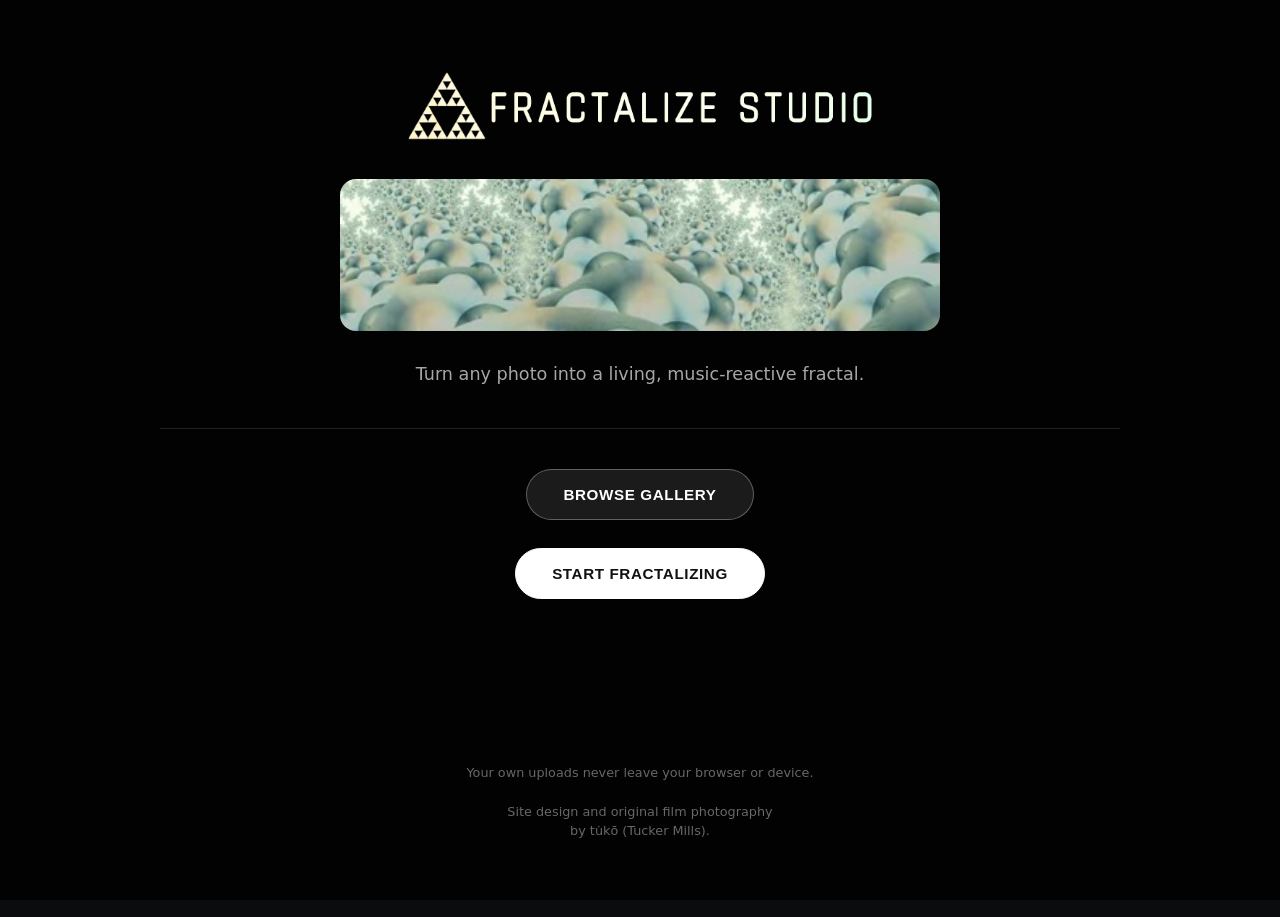
==== commit 6ac4f7c4: "Bump fractalize-core: tutorial steps 2 & 3 Co-Authored-By: Claude Sonnet 5 <noreply@anthropic.com>" ====
--- a/index.html
+++ b/index.html
@@ -14,7 +14,7 @@
        so it's always one commit behind true HEAD. Worth revisiting
        once this page is more stable and shipping less often. -->
   <link rel="stylesheet" href="styles.css?v=b89acfc">
-  <link rel="stylesheet" href="fractalize-core/fractalize-core.css?v=5270f76">
+  <link rel="stylesheet" href="fractalize-core/fractalize-core.css?v=3382aee">
 </head>
 <body>
   <!-- Fixed full-viewport background -- doesn't animate on its own. Its
@@ -381,7 +381,7 @@
 
   <script src="photo-catalog.js"></script>
   <script src="relay-config.js?v=1"></script>
-  <script src="fractalize-core/fractalize-core.js?v=5270f76"></script>
+  <script src="fractalize-core/fractalize-core.js?v=3382aee"></script>
   <script src="app.js?v=d47c5a4"></script>
 </body>
 </html>
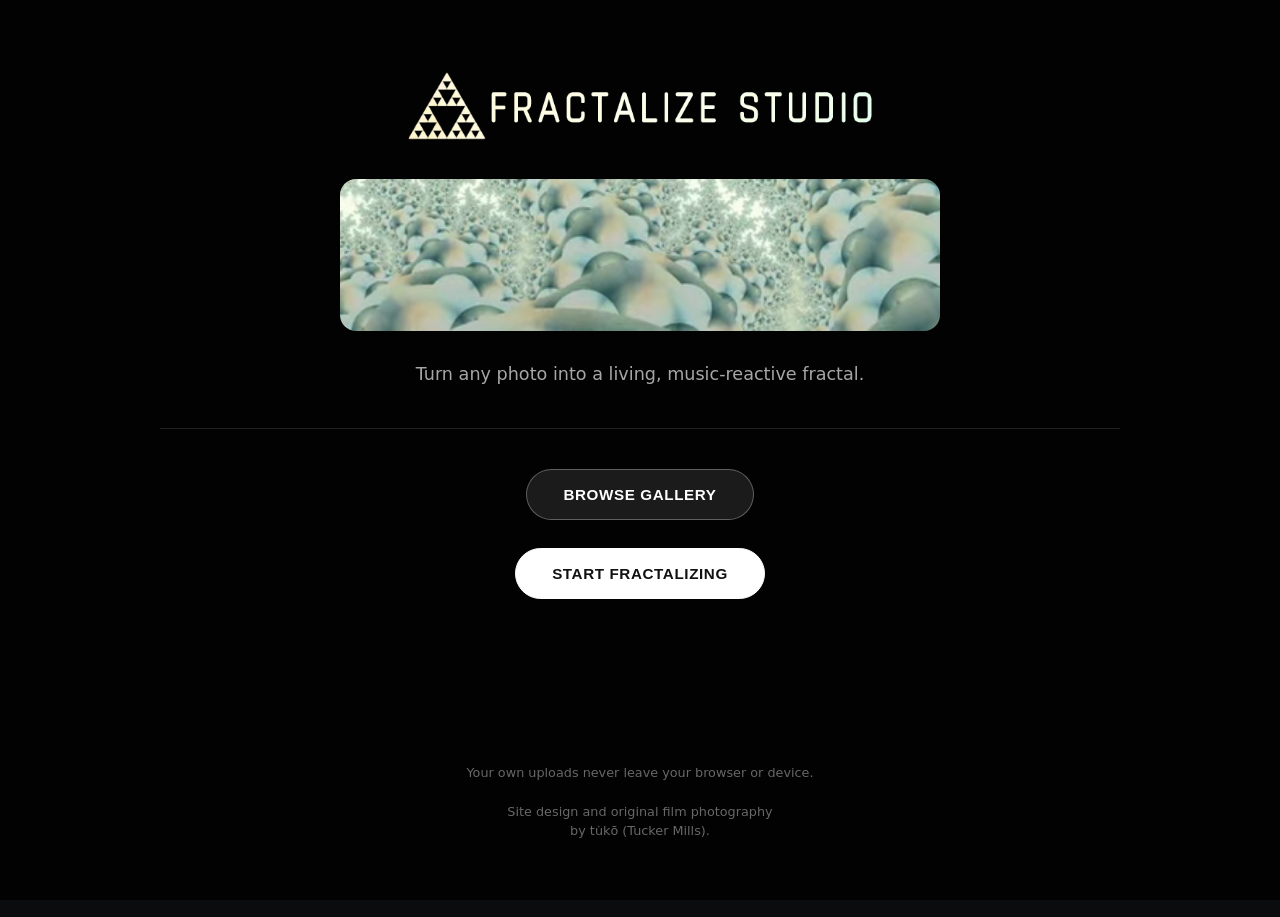
==== commit a3ee243b: "Bump fractalize-core: tutorial caption reword Co-Authored-By: Claude Sonnet 5 <noreply@anthropic.com" ====
--- a/index.html
+++ b/index.html
@@ -14,7 +14,7 @@
        so it's always one commit behind true HEAD. Worth revisiting
        once this page is more stable and shipping less often. -->
   <link rel="stylesheet" href="styles.css?v=b89acfc">
-  <link rel="stylesheet" href="fractalize-core/fractalize-core.css?v=3382aee">
+  <link rel="stylesheet" href="fractalize-core/fractalize-core.css?v=179d925">
 </head>
 <body>
   <!-- Fixed full-viewport background -- doesn't animate on its own. Its
@@ -381,7 +381,7 @@
 
   <script src="photo-catalog.js"></script>
   <script src="relay-config.js?v=1"></script>
-  <script src="fractalize-core/fractalize-core.js?v=3382aee"></script>
+  <script src="fractalize-core/fractalize-core.js?v=179d925"></script>
   <script src="app.js?v=d47c5a4"></script>
 </body>
 </html>
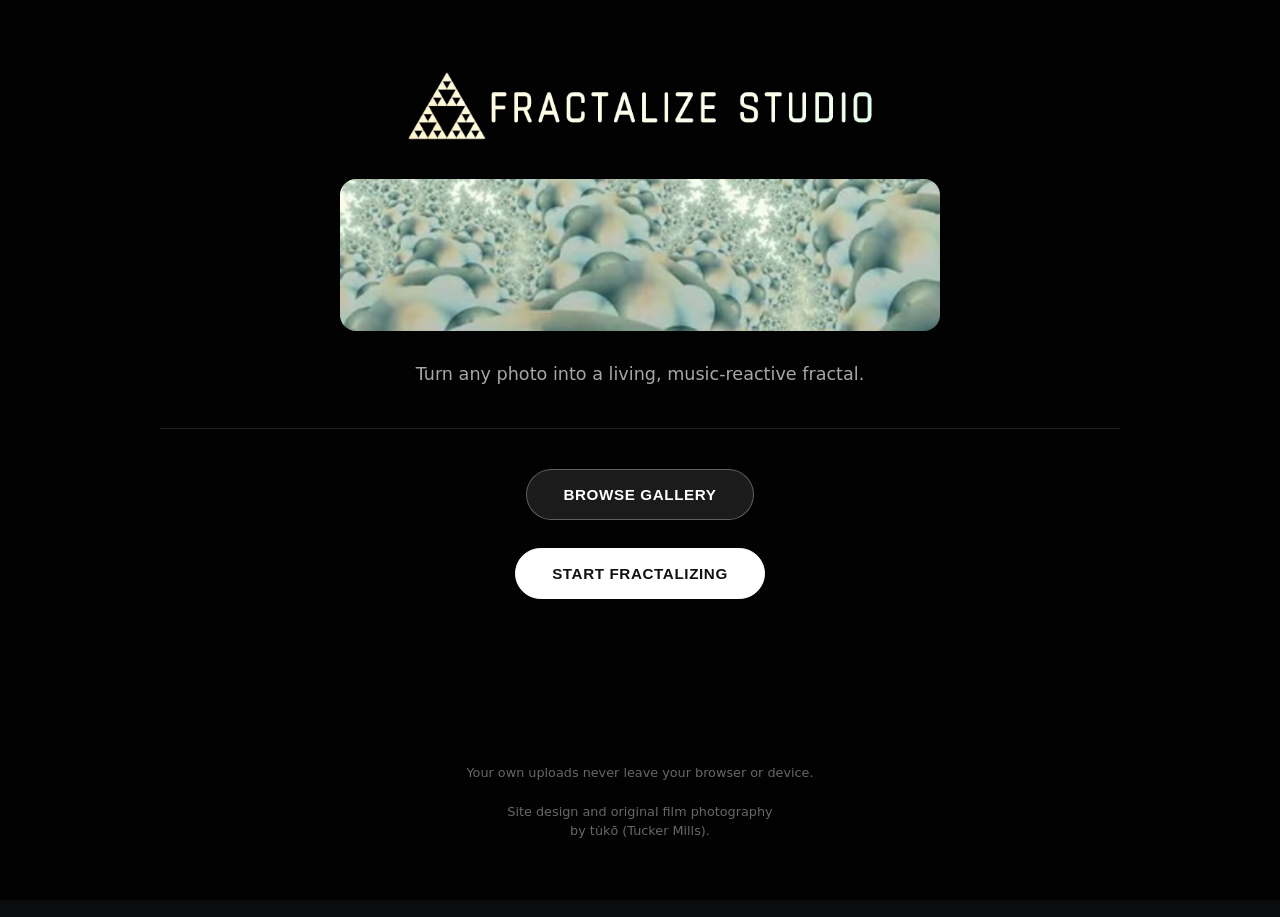
==== commit 7c28ef1b: "Bump fractalize-core: tutorial step 4 (slider section) Co-Authored-By: Claude Sonnet 5 <noreply@anth" ====
--- a/index.html
+++ b/index.html
@@ -14,7 +14,7 @@
        so it's always one commit behind true HEAD. Worth revisiting
        once this page is more stable and shipping less often. -->
   <link rel="stylesheet" href="styles.css?v=b89acfc">
-  <link rel="stylesheet" href="fractalize-core/fractalize-core.css?v=179d925">
+  <link rel="stylesheet" href="fractalize-core/fractalize-core.css?v=51d1253">
 </head>
 <body>
   <!-- Fixed full-viewport background -- doesn't animate on its own. Its
@@ -381,7 +381,7 @@
 
   <script src="photo-catalog.js"></script>
   <script src="relay-config.js?v=1"></script>
-  <script src="fractalize-core/fractalize-core.js?v=179d925"></script>
+  <script src="fractalize-core/fractalize-core.js?v=51d1253"></script>
   <script src="app.js?v=d47c5a4"></script>
 </body>
 </html>
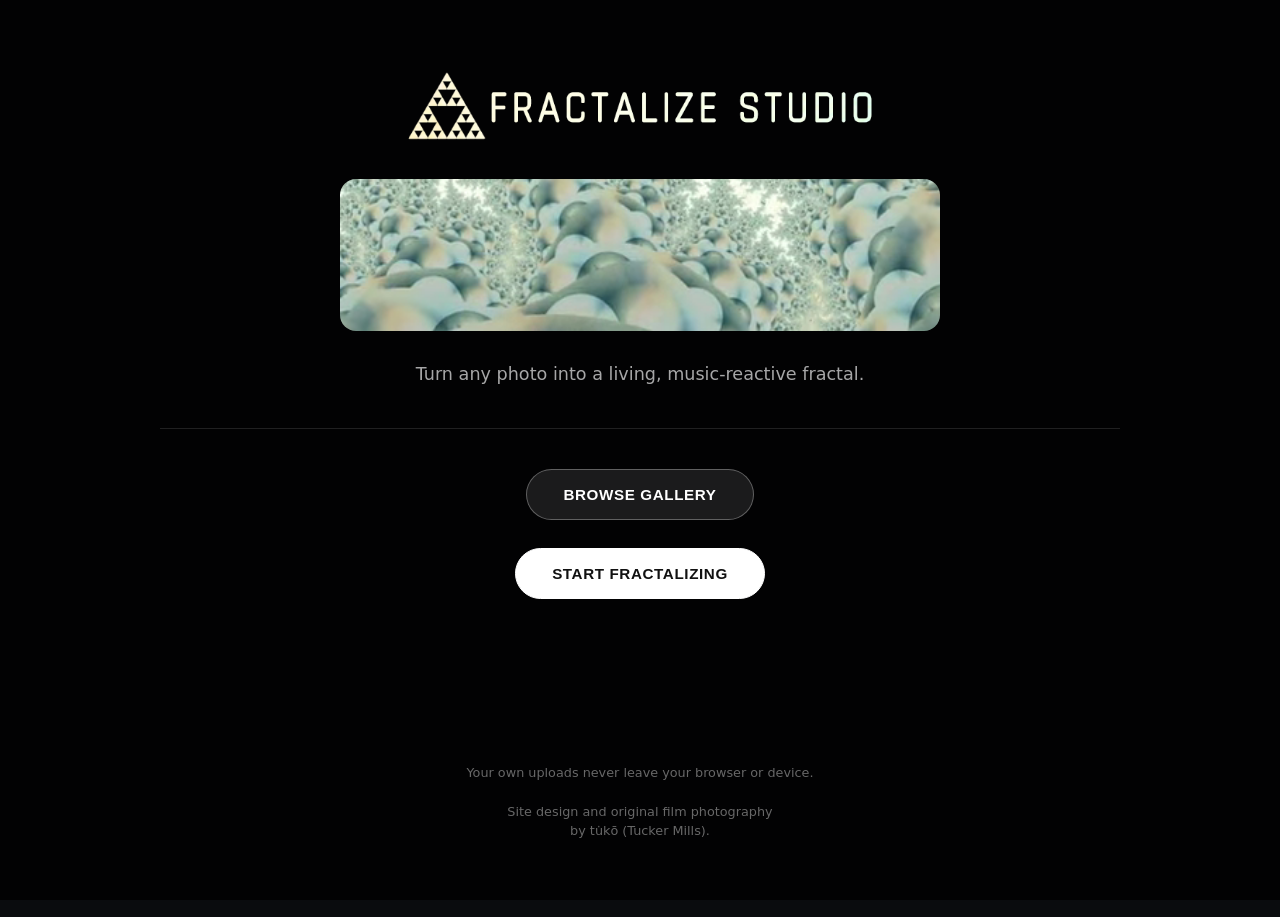
==== commit 4b79715a: "Bump fractalize-core: tutorial step 5 (live audio section) + scroll-into-view fix Co-Authored-By: Cl" ====
--- a/index.html
+++ b/index.html
@@ -14,7 +14,7 @@
        so it's always one commit behind true HEAD. Worth revisiting
        once this page is more stable and shipping less often. -->
   <link rel="stylesheet" href="styles.css?v=b89acfc">
-  <link rel="stylesheet" href="fractalize-core/fractalize-core.css?v=51d1253">
+  <link rel="stylesheet" href="fractalize-core/fractalize-core.css?v=ca4c044">
 </head>
 <body>
   <!-- Fixed full-viewport background -- doesn't animate on its own. Its
@@ -381,7 +381,7 @@
 
   <script src="photo-catalog.js"></script>
   <script src="relay-config.js?v=1"></script>
-  <script src="fractalize-core/fractalize-core.js?v=51d1253"></script>
+  <script src="fractalize-core/fractalize-core.js?v=ca4c044"></script>
   <script src="app.js?v=d47c5a4"></script>
 </body>
 </html>
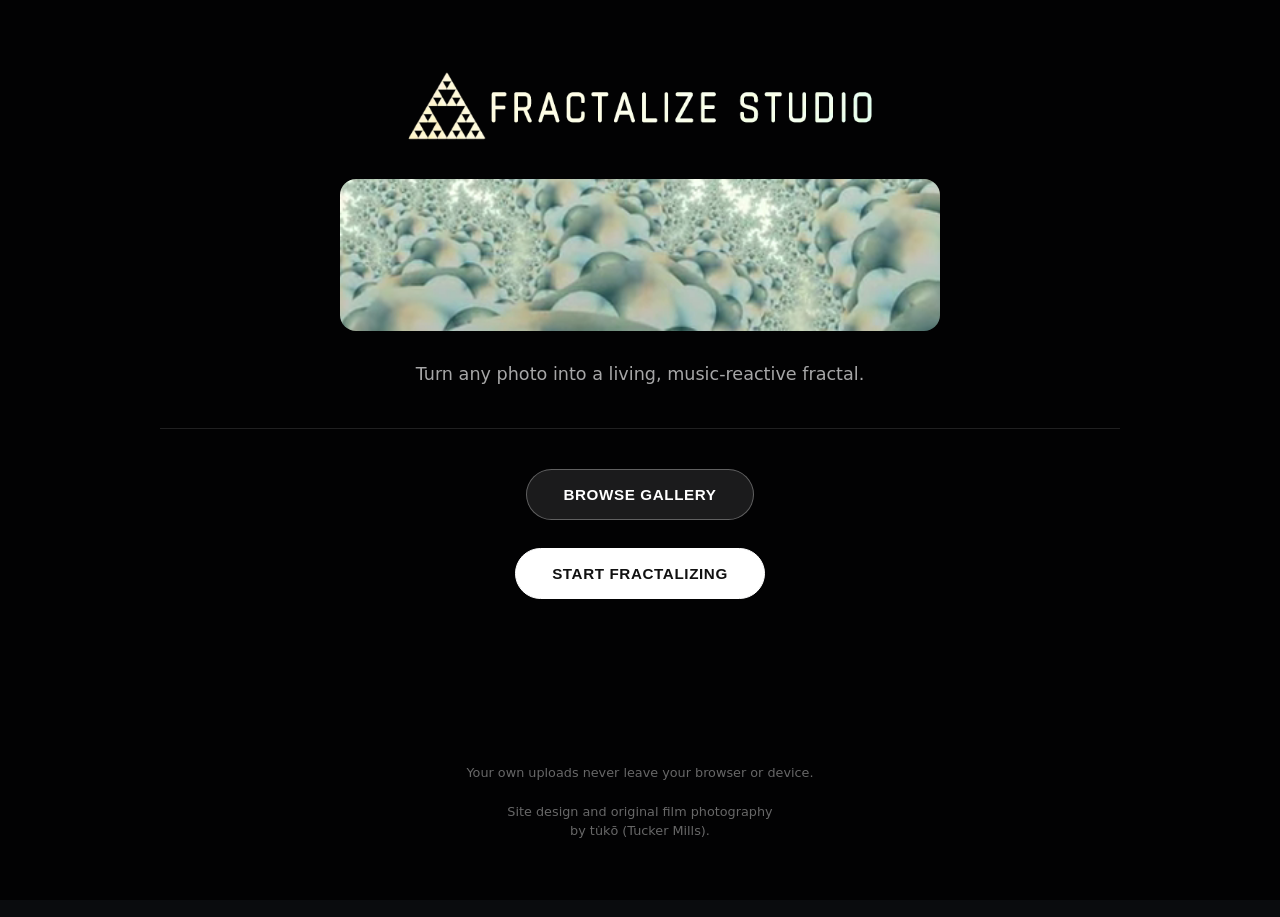
==== commit 2a6d46a2: "Bump fractalize-core: tutorial step 5 relaxed + step 6 (phone remote) Co-Authored-By: Claude Sonnet " ====
--- a/index.html
+++ b/index.html
@@ -14,7 +14,7 @@
        so it's always one commit behind true HEAD. Worth revisiting
        once this page is more stable and shipping less often. -->
   <link rel="stylesheet" href="styles.css?v=b89acfc">
-  <link rel="stylesheet" href="fractalize-core/fractalize-core.css?v=ca4c044">
+  <link rel="stylesheet" href="fractalize-core/fractalize-core.css?v=83d3b30">
 </head>
 <body>
   <!-- Fixed full-viewport background -- doesn't animate on its own. Its
@@ -381,7 +381,7 @@
 
   <script src="photo-catalog.js"></script>
   <script src="relay-config.js?v=1"></script>
-  <script src="fractalize-core/fractalize-core.js?v=ca4c044"></script>
+  <script src="fractalize-core/fractalize-core.js?v=83d3b30"></script>
   <script src="app.js?v=d47c5a4"></script>
 </body>
 </html>
